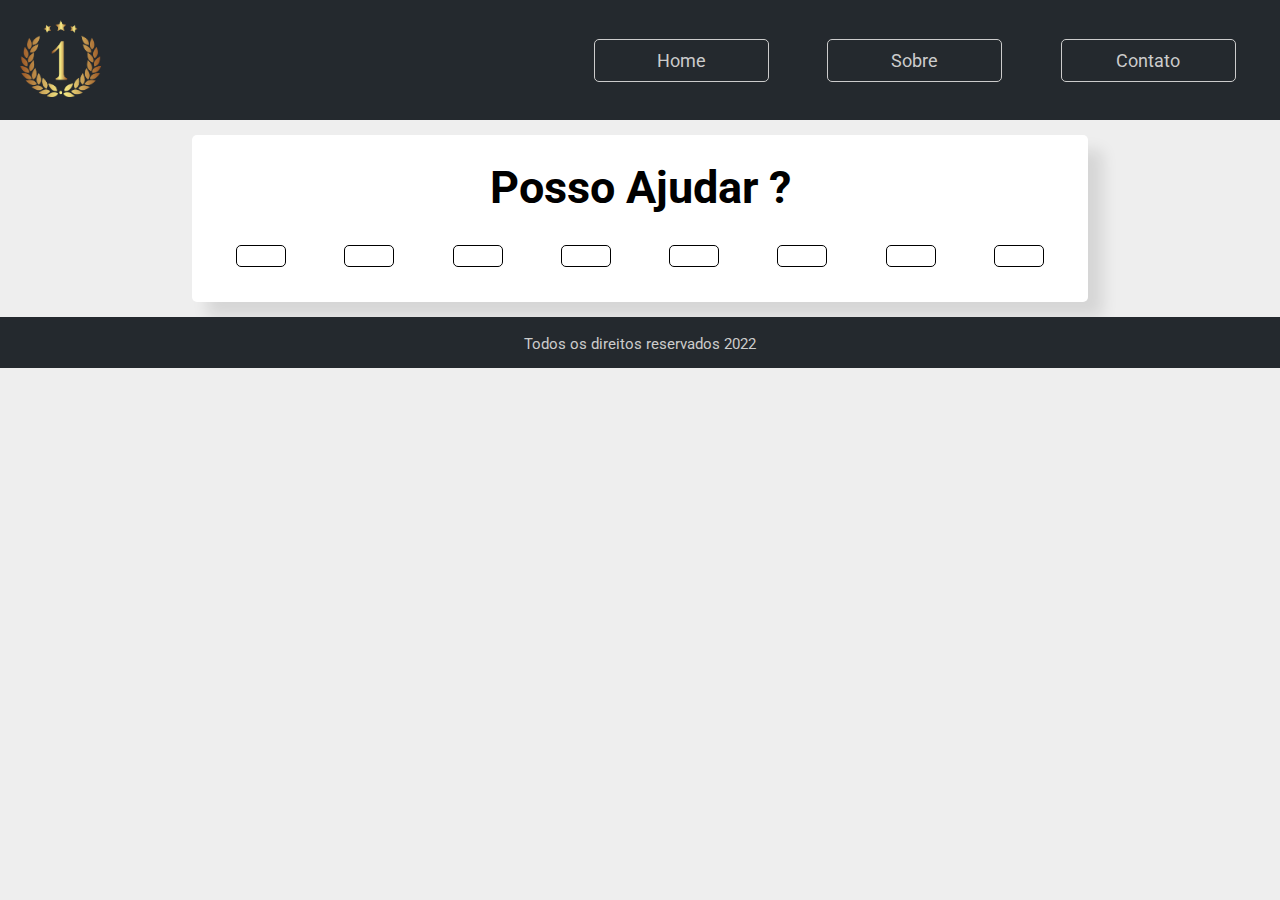
==== contato.html @ 1ceeb460 "Add files via upload" ====
<!DOCTYPE html>
<html lang="pt-br">
    <head>
        <meta charset="UTF-8">
        <meta name="viewport" content="width=device-width, initial-scale=1.0">
        <meta http-equiv="X-UA-Compatible" content="ie=edge">

        <title>Contato</title>

        <!--Google Fonts-->
        <link 
        href="https://fonts.googleapis.com/css?family=Roboto:400,700&display=swap" 
        rel="stylesheet">

        <!--Font Awesome-->
        <link 
            rel="stylesheet" 
            href="https://use.fontawesome.com/releases/v5.8.2/css/all.css"
            integrity="sha384-oS3vJWv+0UjzBfQzYUhtDYW+Pj2yciDJxpsK1OYPAYjqT085Qq/1cq5FLXAZQ7Ay" 
            crossorigin="anonymous">

        <!--Meu Estilo-->
        <link rel="stylesheet" href="./css/style.css">

        <!--Meu Estilo Slide-->
        <link rel="stylesheet" href="./css/slideResponsivo.css">
    </head>
    <body>
        <header>
            <div class="container">
                <div class="logo"><img src="./img/logo.png" alt="logo" title="logo"></div>
                <nav>
                    <ul>
                        <li><a href="index.html">Home</a></li>
                        <li><a href="sobre.html">Sobre</a></li>
                        <li><a href="contato.html">Contato</a></li>
                    </ul>
                </nav>
            </div>
        </header>

        <main>
            <article class="contato">
                <h1>Posso Ajudar ?</h1>
                <ul>
                    <li>
                        <a href="https://www.linkedin.com/in/flavio-alan-de-lima-gon%C3%A7alves-0900b74a/" target="_blank">
                            <span class="fab fa-linkedin-in"></span>
                        </a>
                    </li>
                    <li>
                        <a href="mailto:alanbassguitar@live.com" target="_blank">
                            <span class="far fa-envelope"></span>
                        </a>
                    </li>
                    <li>
                        <a href="https://github.com/flavioalan" target="_blank">
                            <span class="fab fa-github"></span>
                        </a>
                    </li>
                    <li>
                        <a href="https://api.whatsapp.com/send?phone=5519997652457" target="_blank">
                            <span class="fab fa-whatsapp"></span>
                        </a>
                    </li>
                    <li>
                        <a href="https://www.instagram.com/flavioalangoncalves" target="_blank">
                            <span class="fab fa-instagram"></span>
                        </a>
                    </li>
                    <li>
                        <a href="https://www.facebook.com/flavioalan.goncalves" target="_blank">
                            <span class="fab fa-facebook-f"></span>
                        </a>
                    </li>
                    <li>
                        <a href="https://twitter.com/alanbass2017" target="_blank">
                            <span class="fab fa-twitter"></span>
                        </a>
                    </li>
                    <li>
                        <a href="https://www.youtube.com/watch?v=xtruhSQcxrs" target="_blank">
                            <span class="fab fa-youtube"></span>
                        </a>
                    </li>
                </ul>
            </article>
        </main>

        <footer>
            <small>Todos os direitos reservados 2022</div>
        </footer>
    </body>

    <script 
        src="https://code.jquery.com/jquery-3.4.1.min.js" 
        integrity="sha256-CSXorXvZcTkaix6Yvo6HppcZGetbYMGWSFlBw8HfCJo=" 
        crossorigin="anonymous">
    </script>
    <script src="./js/responsiveslides.min.js"></script>
    <script src="./js/slide.js"></script>
</html>
---- css/style.css ----
* {
    margin: 0;
    padding: 0;
    box-sizing: border-box;
    list-style: none;
}

body, html {
    width: 100%;
    height: 100%;
    background-color: #EEE;
    font-family: 'Roboto', Arial, Helvetica, sans-serif;
    font-size: 18px;
}

img {max-width: 100%;}

h1 {
    font-weight: bold;
    font-size: 2.5em;
    line-height: 1em;
    margin: 15px auto 0 auto;
}


span {font-size: 1.5em;}

a {text-decoration: none; color: #000}

p {font-size: 1.25em; line-height: 1.4em;}

.container {
    width: 1300px;
    padding: 15px;
    display: flex;
    justify-content: center;
    margin: 0 auto;
    flex-wrap: wrap;
}


header {
    width: 100%;
    height: auto;
    background-color: #24292e;
    
    display: flex;
}

header div.container {justify-content: space-between !important; align-items: center}

.logo {
    width: 90px;
    height: 90px;
    flex: 0 1 90px;
}

nav {flex: 0 1 700px;}

nav ul {
    width: 100%;
    display: flex;
    justify-content: flex-end;
    align-items: center;
    flex-wrap: wrap;
}

nav ul li {width: 25%; margin: 10px auto;}

nav ul li a {
    display: block;
    text-align: center;
    padding: 10px;
    color: #CCC;
    border: 1px solid #CCC;
    border-radius: 5px;
    transition: all .5s ease-in-out;
}

nav ul li a:hover {
    background-color: #CCC;
    color: #24292e;
}

main {
    width: 100%;
    height: auto;
    margin: 0 auto;
    background-color: #EEE;
}

article {
    width: 100%;
    display: flex;
    justify-content: center;
    align-items: center;
    flex-direction: column;
}

section.lista {
    width: 100%;
    height: auto;
    display: flex;
    justify-content: center;
    align-items: center;
    flex-wrap: wrap;
}

.item {
    flex: 0 1 300px;
    height: 300px;
    margin: 15px;
    background-color: #FFF;
    box-shadow: 15px 15px 15px 0px rgba(0, 0, 0, .1);
    border-radius: 5px;
}

footer {
    text-align: center;
    padding: 15px;
    background-color: #24292e;
    color: #CCC;
}


/*Sobre*/

.sobre {
    width: 70%;
    padding: 15px;
    background-color: #FFF;
    margin: 15px auto;
    border-radius: 5px;
    box-shadow: 15px 15px 15px 0px rgba(0, 0, 0, .1);
}

h1.nome::after {
    content: "";
    display: block;
    width: 100%;
    height: 5px;
    background-color: #000;
    margin: 2px 0 15px 0;
}

.foto {
    width: 400px;
    height: 400px;
    margin: 0 auto;
    border-radius: 50%;
}

.foto img {
    margin: 0 auto;
    border-radius: 50%;
}

p.paragrafo + p.paragrafo {margin: 15px 0;}


/*Contato*/
.contato {
    width: 70%;
    padding: 15px;
    background-color: #FFF;
    margin: 15px auto;
    border-radius: 5px;
    box-shadow: 15px 15px 15px 0px rgba(0, 0, 0, .1);
}

.contato ul {
    width: 100%;
    margin: 30px 15px 15px 15px;
    display: flex;
    justify-content: space-around;
    align-items: center;
    flex-wrap: wrap;
}

.contato ul li {
    flex: 0 1 50px;
    margin: 5px;
    border-radius: 5px;
    border: 1px solid #000;
}

.contato ul li a {
    display: block;
    padding: 10px;
    text-align: center;
    transition: all .5s ease-in-out;
}

.contato ul li a:hover {
    background-color: #24292e;
    color: #CCC;
}


/*Media Screen*/
@media screen and (max-width: 600px) {
    body, html {font-size: 12px}

    .foto {
        width: 200px;
        height: 200px;
        margin: 0 auto;
        border-radius: 50%;
    }
}
---- css/slideResponsivo.css ----
.rslides {
    position: relative;
    list-style: none;
    overflow: hidden;
    width: 100%;
    padding: 0;
    margin: 0;
}

.rslides li {
    -webkit-backface-visibility: hidden;
    position: absolute;
    display: none;
    width: 100%;
    left: 0;
    top: 0;
}

.rslides li:first-child {
    position: relative;
    display: block;
    float: left;
}

.rslides img {
    display: block;
    height: auto;
    float: left;
    width: 100%;
    border: 0;
}
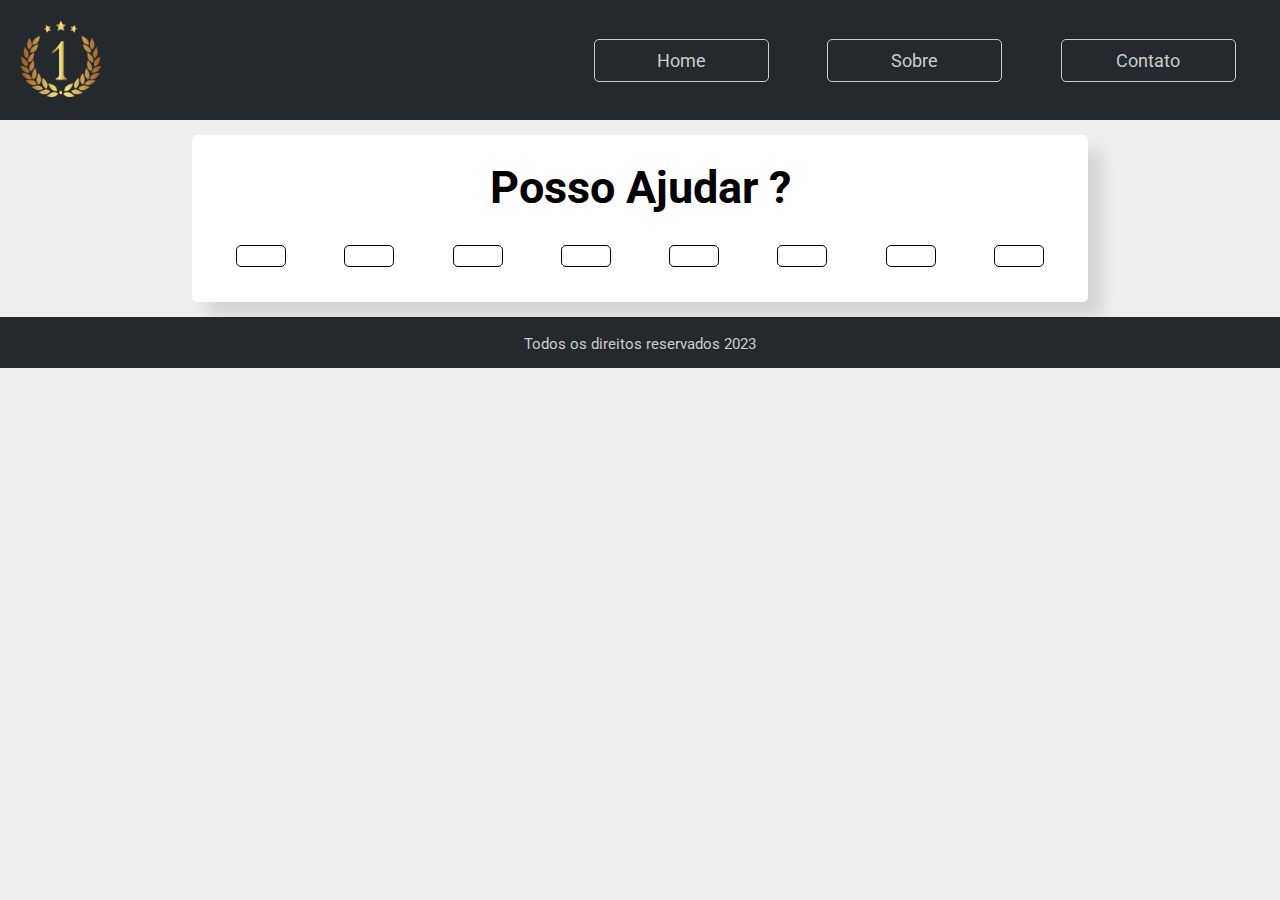
==== commit 0a190c5d: "Update contato.html" ====
--- a/contato.html
+++ b/contato.html
@@ -44,7 +44,7 @@
                 <h1>Posso Ajudar ?</h1>
                 <ul>
                     <li>
-                        <a href="https://www.linkedin.com/in/flavio-alan-de-lima-gon%C3%A7alves-0900b74a/" target="_blank">
+                        <a href="https://www.linkedin.com/in/flavio-alan/" target="_blank">
                             <span class="fab fa-linkedin-in"></span>
                         </a>
                     </li>
@@ -88,7 +88,7 @@
         </main>
 
         <footer>
-            <small>Todos os direitos reservados 2022</div>
+            <small>Todos os direitos reservados 2023</div>
         </footer>
     </body>
 
@@ -99,4 +99,4 @@
     </script>
     <script src="./js/responsiveslides.min.js"></script>
     <script src="./js/slide.js"></script>
-</html>+</html>
--- a/css/style.css
+++ b/css/style.css
@@ -21,7 +21,6 @@
     line-height: 1em;
     margin: 15px auto 0 auto;
 }
-
 
 span {font-size: 1.5em;}
 
@@ -155,7 +154,7 @@
     border-radius: 50%;
 }
 
-p.paragrafo + p.paragrafo {margin: 15px 0;}
+p.paragrafo {text-align: justify;}
 
 
 /*Contato*/
--- a/css/slideResponsivo.css
+++ b/css/slideResponsivo.css
@@ -28,4 +28,4 @@
     float: left;
     width: 100%;
     border: 0;
-}+}
